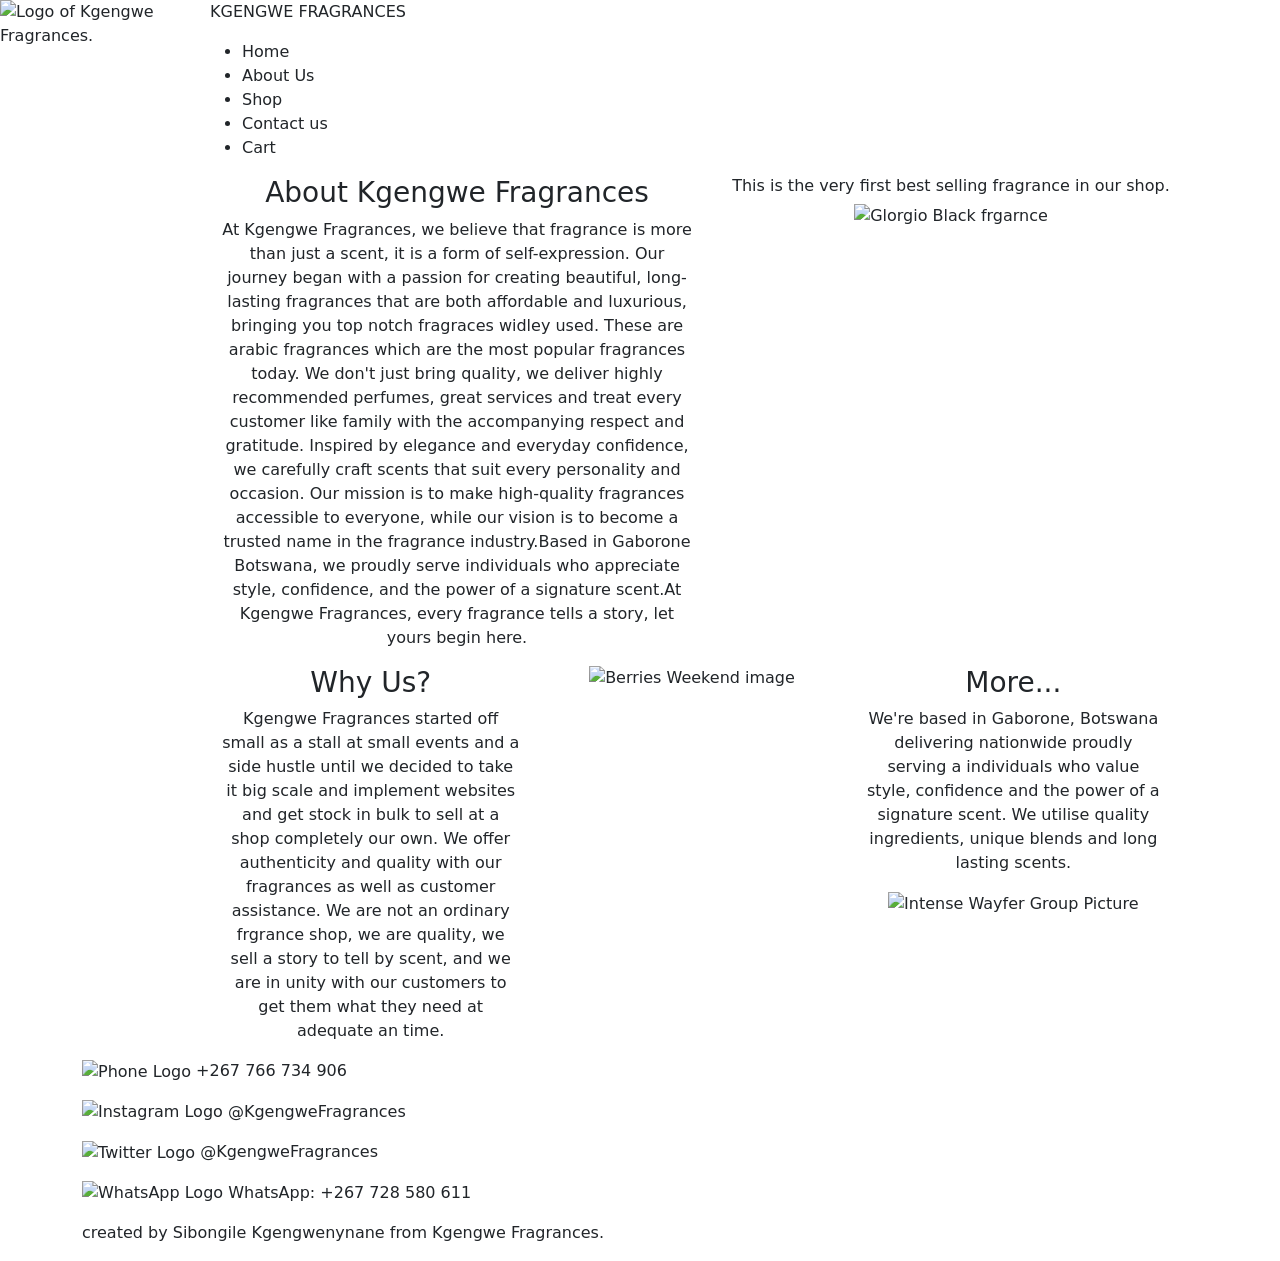
==== about.html @ 69223c44 "about.html" ====
<!DOCTYPE html>
    <!--[if lt IE 7]>      <html class="no-js lt-ie9 lt-ie8 lt-ie7"> <![endif]-->
    <!--[if IE 7]>         <html class="no-js lt-ie9 lt-ie8"> <![endif]-->
    <!--[if IE 8]>         <html class="no-js lt-ie9"> <![endif]-->
    <!--[if gt IE 8]>      <html class="no-js"> <!--<![endif]-->
    <html>
        <head>
            <meta charset="utf-8">
            <meta http-equiv="X-UA-Compatible" content="IE=edge">
            <title>About Us Page</title>
            <meta name="description" content="">
            <meta name="viewport" content="width=device-width, initial-scale=1">
            <link rel="stylesheet" href="styles.css">
            <link href="https://cdn.jsdelivr.net/npm/bootstrap@5.3.8/dist/css/bootstrap.min.css" rel="stylesheet" integrity="sha384-sRIl4kxILFvY47J16cr9ZwB07vP4J8+LH7qKQnuqkuIAvNWLzeN8tE5YBujZqJLB" crossorigin="anonymous">
        </head>
        <body>
            <!--[if lt IE 7]>
                <p class="browsehappy">You are using an <strong>outdated</strong> browser. Please <a href="#">upgrade your browser</a> to improve your experience.</p>
            <![endif]-->
            
            <style type="text/css">
            body{
                background-image: url("Images/Home\ Background.png");
            }
        </style>
         <div class="header">
           <img src="Images/Kgengwe Fragrances.fitted.png" alt="Logo of Kgengwe Fragrances." class="logo-img"
            style="float:left;width:210px;height: 200px;">
           <p> KGENGWE FRAGRANCES</p>
        </div>
        <div class="nav">
            <ul>
                <li><a href=""></a>Home</li>
                <li><a href=""></a>About Us</li>
                <li><a href=""></a>Shop</li>
                <li><a href=""></a>Contact us</li>
                <li><a href=""></a>Cart</li>
                
            </ul>
            </div>

<div class="container text-center">

     <div class="row align-items-start">
         <div class="col">
            <div class= "About Us">
                 <h3> About Kgengwe Fragrances</h3>
                 <p>At Kgengwe Fragrances, we believe that fragrance is more than just a scent, it is a form of self-expression. Our journey began with a passion for creating beautiful, 
               long-lasting fragrances that are both affordable and luxurious, bringing you top notch fragraces widley used. 
                These are arabic fragrances which are the most popular fragrances today. We don't just bring quality, we deliver highly recommended perfumes, great services and 
                treat every customer like family with the accompanying respect and gratitude. Inspired by elegance and everyday confidence, we carefully craft scents that suit every personality 
               and occasion. Our mission is to make high-quality fragrances accessible to everyone, while our vision is to become a trusted name in the fragrance industry.Based in 
               Gaborone Botswana, we proudly serve individuals who appreciate style, confidence, and the power of a signature scent.At Kgengwe Fragrances, every fragrance tells a 
               story, let yours begin here.</p>
          </div>
    </div>
    
         <div class="col">

                <aside>
                    <h6>This is the very first best selling fragrance in our shop.</h6>
                    <img src="Images/glorgio black edited.jpg" alt="Glorgio Black frgarnce">
                </aside>  
      
    </div>
    
    <div class="row">
        <div class="col">
            <h3>Why Us?</h3>
            <p>Kgengwe Fragrances started off small as a stall at small events and a side hustle until we decided to take it big scale 
                and implement websites and get stock in bulk to sell at a shop completely our own. We offer authenticity and quality with our 
                fragrances as well as customer assistance. We are not an ordinary frgrance shop, we are quality, we sell a story to tell by scent,
                and we are in unity with our customers to get them what they need at adequate an time. 
            </p>
    </div>
    <div class="col">

      <img src="Images/Berries Weekend edited2.png" alt="Berries Weekend image">

    </div>

    <div class="col">

        <h3>More...</h3>
        <p>We're based in Gaborone, Botswana delivering nationwide proudly serving a individuals who value style, confidence and the power 
            of a signature scent. We utilise quality ingredients, unique blends and long lasting scents.
        </p>
        <img src="Images/intense wayfer group picture2.png" alt="Intense Wayfer Group Picture">
    </div>
  </div>

  

  </div>
</div>
  <div class="container text-left">

    <footer class="Footer">

          <p><img src="Images/Phone Logo.jpg" alt="Phone Logo">  +267 766 734 906</p>  
      <p>  <img src="Images/Instagram Logo.jpg" alt="Instagram Logo"> @KgengweFragrances</p>

         <p><img src="Images/Twitter logo edited.jpg" alt="Twitter Logo"> @KgengweFragrances</p>
      <p><img src="Images/WhatsApp Logo.jpg" alt="WhatsApp Logo">   WhatsApp: +267 728 580 611</p>
      
     
      <p>created by Sibongile Kgengwenynane from Kgengwe Fragrances.</p>
  </footer>
  </div>




            <script src="https://cdn.jsdelivr.net/npm/bootstrap@5.3.8/dist/js/bootstrap.bundle.min.js" integrity="sha384-FKyoEForCGlyvwx9Hj09JcYn3nv7wiPVlz7YYwJrWVcXK/BmnVDxM+D2scQbITxI" crossorigin="anonymous"></script>        
            <script src="" async defer></script>
        </body>
    </html>
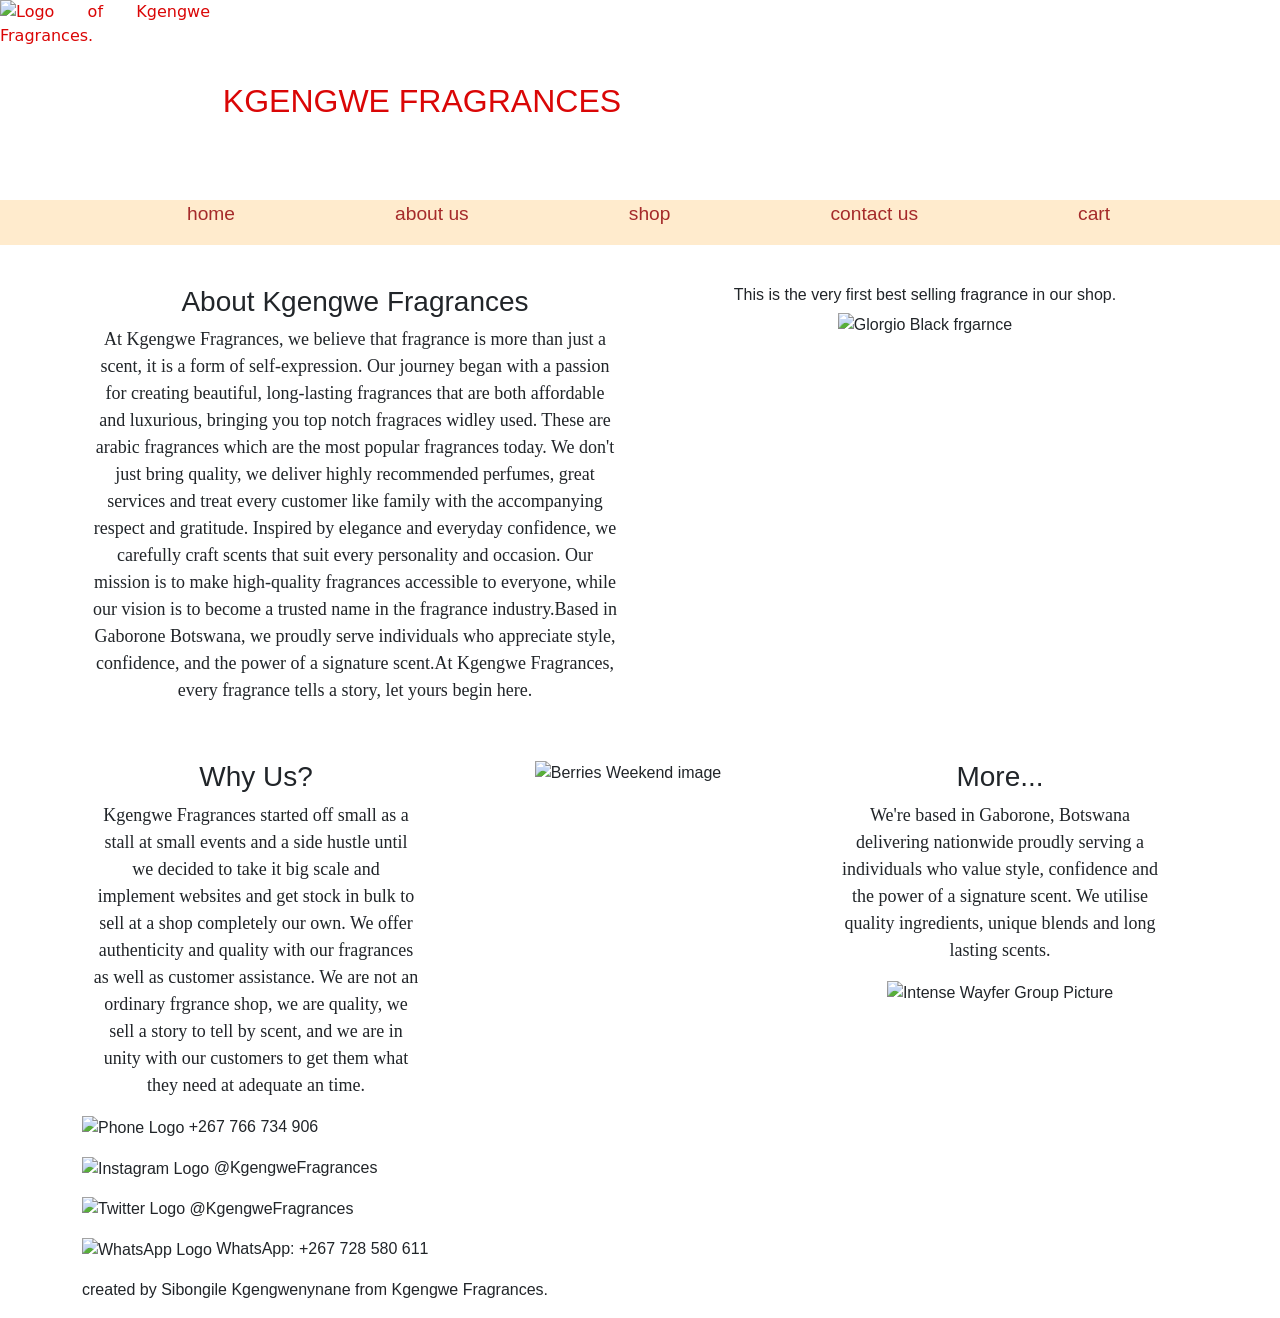
==== commit 62ec73e5: "about.html" ====
--- a/about.html
+++ b/about.html
@@ -1,4 +1,4 @@
-<!DOCTYPE html>
+    <!DOCTYPE html>
     <!--[if lt IE 7]>      <html class="no-js lt-ie9 lt-ie8 lt-ie7"> <![endif]-->
     <!--[if IE 7]>         <html class="no-js lt-ie9 lt-ie8"> <![endif]-->
     <!--[if IE 8]>         <html class="no-js lt-ie9"> <![endif]-->
@@ -30,11 +30,11 @@
         </div>
         <div class="nav">
             <ul>
-                <li><a href=""></a>Home</li>
-                <li><a href=""></a>About Us</li>
-                <li><a href=""></a>Shop</li>
-                <li><a href=""></a>Contact us</li>
-                <li><a href=""></a>Cart</li>
+                <li><a href="index.html">Home</a></li>
+                <li><a href="about.html">About Us</a></li>
+                <li><a href="shop.html">Shop</a></li>
+                <li><a href="contact.html">Contact Us</a></li>
+                <li><a href="cart.html">Cart</a></li>
                 
             </ul>
             </div>
@@ -89,8 +89,6 @@
     </div>
   </div>
 
-  
-
   </div>
 </div>
   <div class="container text-left">
@@ -109,8 +107,6 @@
   </div>
 
 
-
-
             <script src="https://cdn.jsdelivr.net/npm/bootstrap@5.3.8/dist/js/bootstrap.bundle.min.js" integrity="sha384-FKyoEForCGlyvwx9Hj09JcYn3nv7wiPVlz7YYwJrWVcXK/BmnVDxM+D2scQbITxI" crossorigin="anonymous"></script>        
             <script src="" async defer></script>
         </body>
--- a/styles.css
+++ b/styles.css
@@ -0,0 +1,106 @@
+.header{
+    height: 200px; 
+    background-color: white;
+    color: rgb(218, 6, 6);
+    width: 100%;
+}
+.header p{
+    font-family: 'Gill Sans', 'Gill Sans MT', Calibri, 'Trebuchet MS', sans-serif;
+    font-size: xx-large;
+    font-weight: 100;
+    padding-top: 6%;
+    
+}
+.nav{
+    background-color: blanchedalmond;
+    color: rgb(226, 43, 43);
+    overflow: hidden;
+}
+
+.nav ul{
+    list-style-type: none;
+}
+.nav ul li{
+    display: inline;
+    
+    padding-left: 155px;
+    padding-bottom: 10px;
+    padding-top: 10px;
+    font-weight: light;
+    text-transform: lowercase;
+    font-size: larger;
+    font-family: 'Lucida Sans', 'Lucida Sans Regular', 'Lucida Grande', 'Lucida Sans Unicode', Geneva, Verdana, sans-serif;
+}
+.nav ul li a{
+    text-decoration: none;
+    color: brown;
+}
+.nav ul li a:active{ /* for when the link is active*/
+    text-decoration: dotted;
+    font-weight: bold;
+    background-color: teal;
+
+}
+
+.nav ul li a:hover{/* for when the link is hovered over by the mouse*/
+    background-color: white;
+
+}
+
+/*.content{
+    background-color: teal;
+}
+*/
+
+
+.row p {
+  font-family: Georgia, serif;
+  font-size: large;
+
+}
+
+.d-block w-100{
+    display: block;
+    margin-left: auto;
+    margin-right: 50px;
+    width: 50%;
+}
+
+.slider{
+    max-width: 500px;
+    justify-content: center; /* horizontal center */
+    align-items: center;     /* vertical center */
+    height: 100vh;  
+}
+
+.slider p{
+    color: black; /* displays the all the paragraphs in the slider block to be black */
+}
+
+.col {
+    padding-top: 40px;
+    margin-right: 10px; /* this controls how much space is between the side of the computer and the content */
+    margin-left: 10px;
+}
+
+.logo-img{
+  float: left;        /* Can be 'left' or 'right' */
+  margin-right: 1%; /* Keeps the text from touching the image */
+  width: 150px;
+  text-align: justify;
+  vertical-align: middle;
+}
+
+.container {
+
+    font-family: 'Lucida Sans', 'Lucida Sans Regular', 'Lucida Grande', 'Lucida Sans Unicode', Geneva, Verdana, sans-serif;
+     max-width: 1100px;
+    margin: auto; /* used to centre the content flexibly, as well as "max" above.*/
+}
+
+.content{
+    margin-right: 2%;
+    margin-left: 2%; /* used to centre the content flexibly*/
+}
+
+
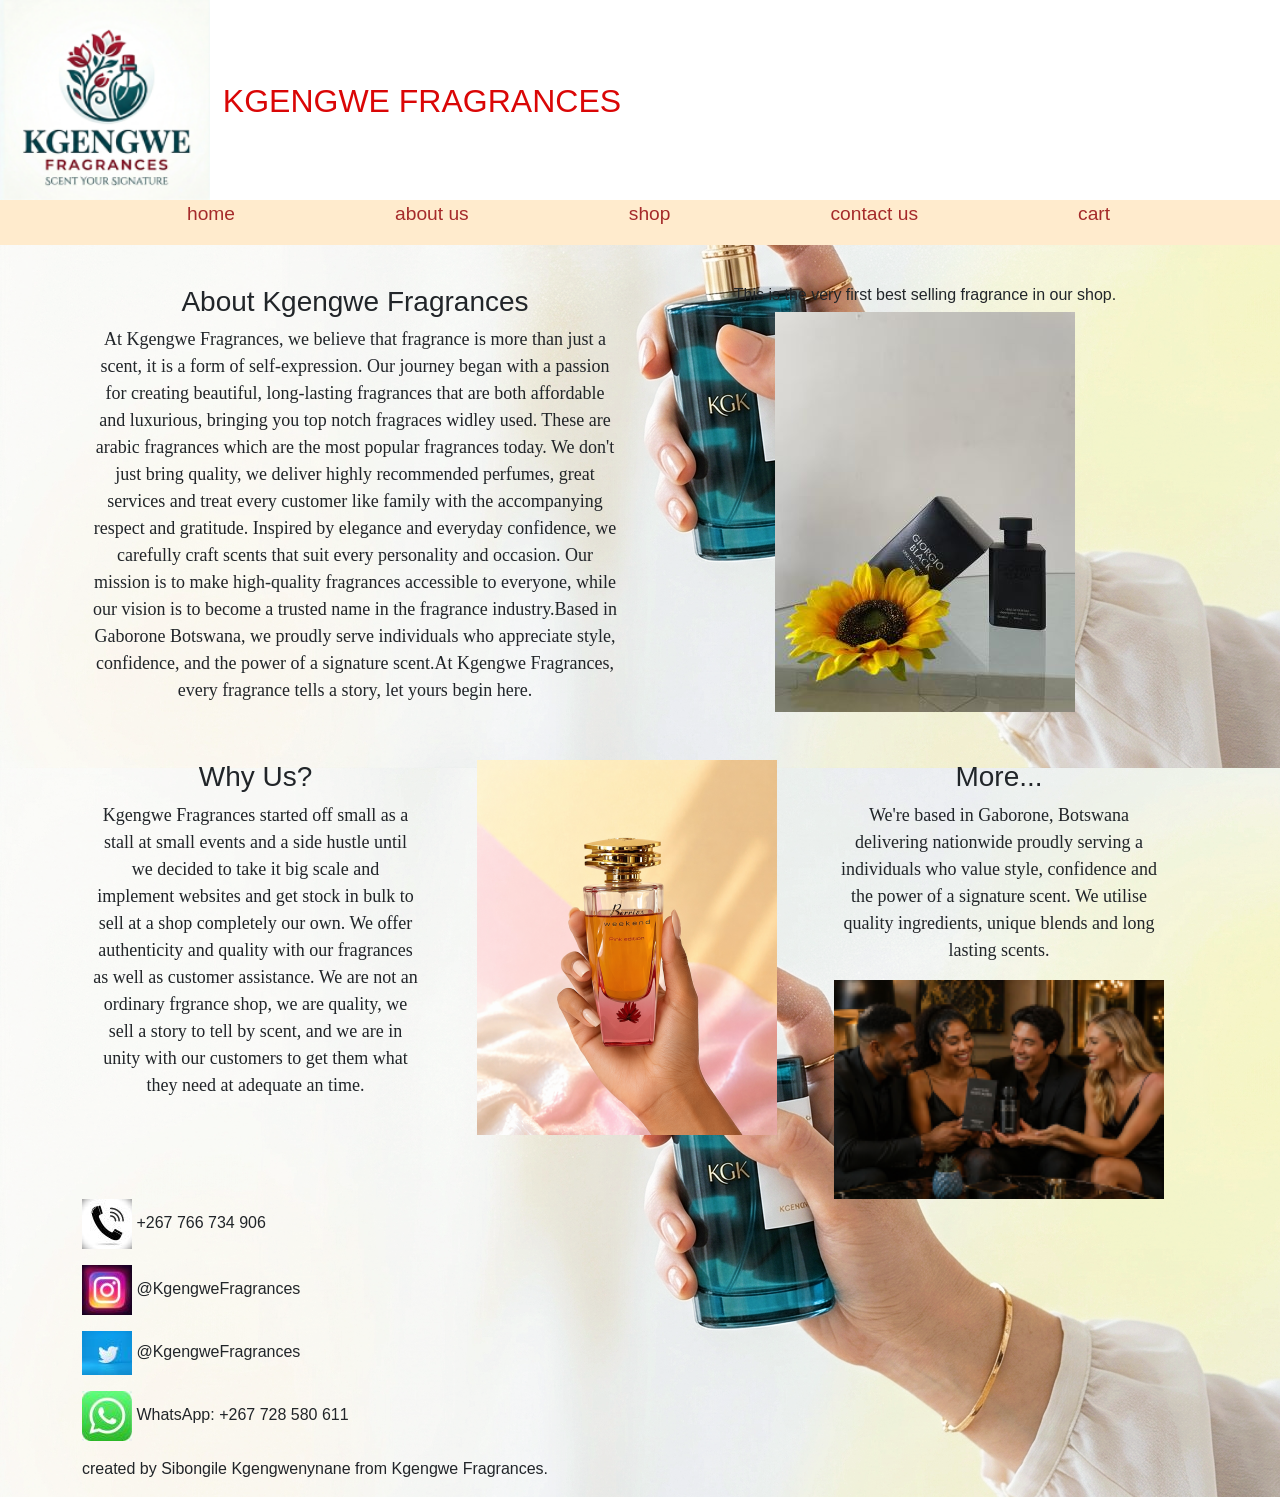
==== commit 60bff2f4: "about.html" ====
--- a/about.html
+++ b/about.html
@@ -33,7 +33,7 @@
                 <li><a href="index.html">Home</a></li>
                 <li><a href="about.html">About Us</a></li>
                 <li><a href="shop.html">Shop</a></li>
-                <li><a href="contact.html">Contact Us</a></li>
+                <li><a href="contactus.html">Contact Us</a></li>
                 <li><a href="cart.html">Cart</a></li>
                 
             </ul>
